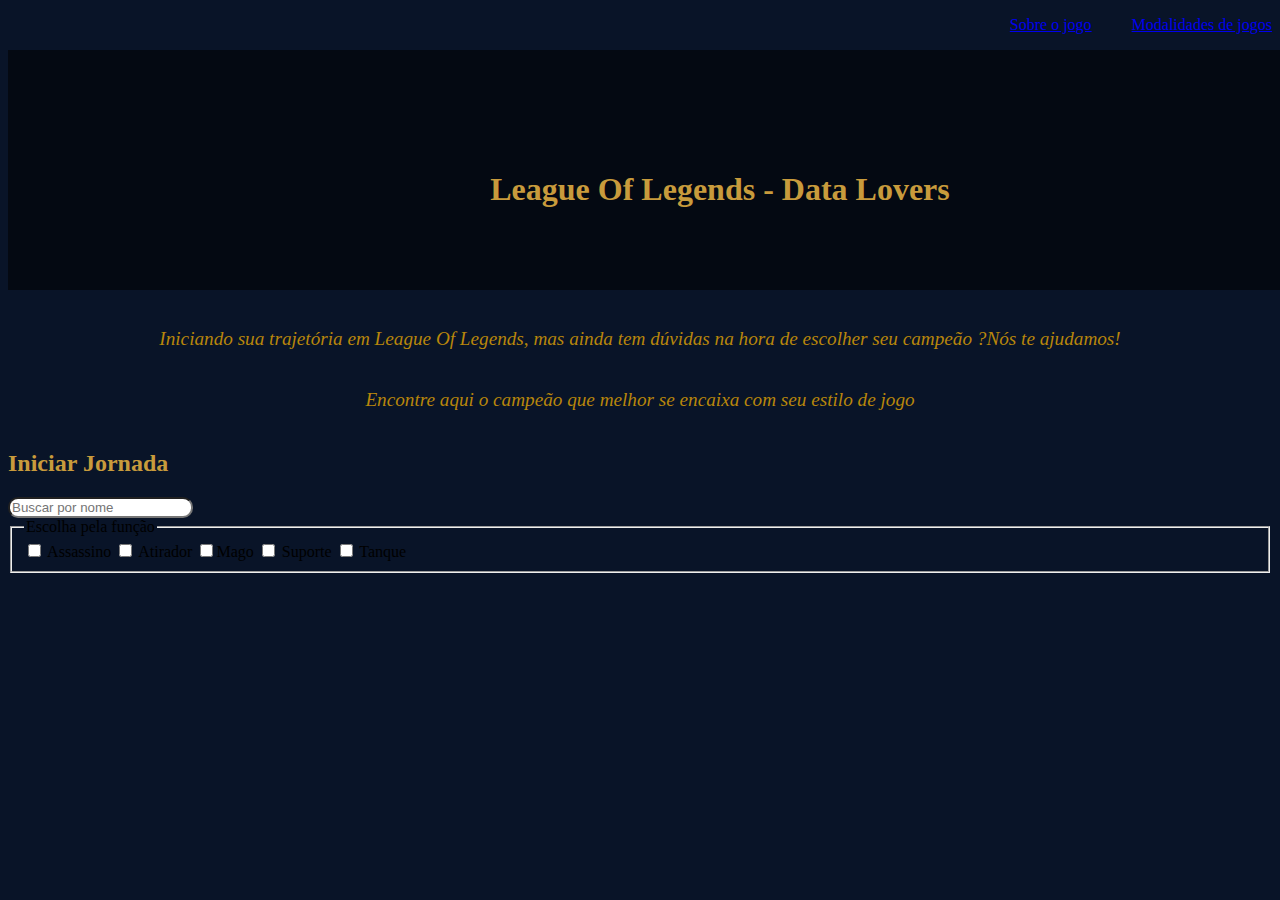
==== src/index.html @ b843c116 "Merge pull request #7 from TataSchultz/primeiro-filtro" ====
<!DOCTYPE html>
<html>
<head>
    <meta charset="utf-8">
    <meta name="viewport" content="width=device-width, initial-scale=1.0">
    <title>Projeto Data Lovers- LOL</title>
    <link rel="stylesheet" href="style.css" />
</head>
  <body>
    <nav class="nav"> 
      <ol>
        <ul> <a href="https://www.leagueoflegends.com/pt-br/how-to-play/" target="_blank"> Sobre o jogo </a></ul>
        <ul> <a href="https://www.techtudo.com.br/noticias/2021/03/league-of-legends-conheca-os-modos-de-jogo-do-lol-esports.ghtml" target="_blank"> Modalidades de jogos</a></ul>
      </ol>
    </nav>
    <header class="header">
      <h1> League Of Legends - Data Lovers </h1>
    </header>
      <main>
       <section class ="pequenaexplicação">
          <p> Iniciando sua trajetória em League Of Legends,  mas ainda tem dúvidas na hora de escolher seu campeão ? </p>
          <p> Nós te ajudamos!</p>
          <p> Encontre aqui o campeão que melhor se encaixa com seu estilo de jogo </p>
          </section>
          
         <div class="search-conteiner">
          <h2> Iniciar Jornada</h2>
          <input type="text" id="search" name="search" placeholder="Buscar por nome" list="champions-list" >
          <datalist id="champions-list"></datalist>
          </div>
           <form class="search-by-function" id="escolher">
            <fieldset>
             <legend>Escolha pela função</legend>
              <div>
               <input type="checkbox"  name="Assassin" > Assassino
               <input type="checkbox" name="Marksman"> Atirador
               <input type="checkbox" name="Mage">Mago 
               <input type="checkbox" name="Support"> Suporte  
               <input type="checkbox" name="Tank"> Tanque
            </div>
           </fieldset>
          </form>
        <section>
          <article class="card">
            <div class="champions-cards"></div>
         </section>
      </main>
    <script src="main.js" type="module"></script>
     

  

  </body>
</html>
---- src/style.css ----
body {
   background: #091428;
}
.header{
   display: flex;
   width: 100%;
   height: 5rem;
   justify-content: center;
   align-items: center;
   background-color: #040912;
   flex-direction: row;
   flex-flow: row wrap;
   padding: 5rem;
   color: #785A28;
   background-image: url(https://giffiles.alphacoders.com/276/2766.gif);

}
header h1 {
   border: #C8AA6E;
   padding: 20px;
   color: #C89B3C;
   width: 300%;
   text-align: center;
}
h2{
  color: #C89B3C;
}
.pequenaexplicação {
  margin:1em;
  display: flex;
  position: initial;
  flex-wrap: wrap;
  justify-content: center;
  font-style: italic;
  font-size: larger;
  color: darkgoldenrod;
}

nav ol{
  font-style: normal;
  display: flex;
  justify-content: flex-end;
}

#search{
  border-radius: 10px;
}
#text {
  border-radius: 10px;
}

.champions-cards {
   display: flex;
   flex-wrap: wrap;
   justify-content: space-between;
   margin-top: 20px;
 }
 
 .champions-cards .card {
   width: 30%;
   margin-bottom: 20px;
   box-shadow: 0px 0px 5px rgba(0, 0, 0, 0.2);
   border-radius: 5px;
   overflow: hidden;
   border: 2px solid #785A28;
   background-color:#1E282D ;
   color: #F0E6D2;
 }
 .card img{
   max-width: 100%;
   height: auto;
 }
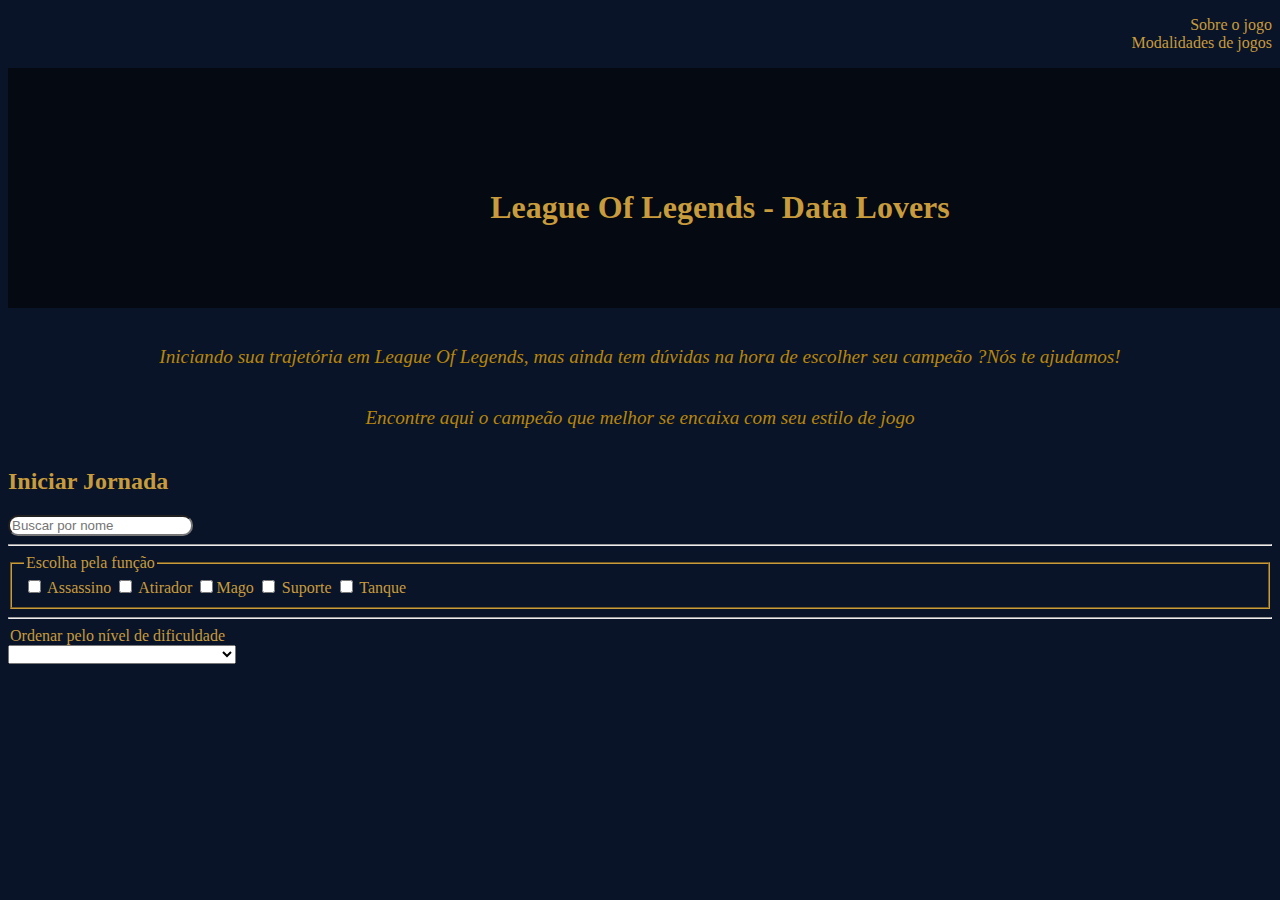
==== commit 04c73489: "html ordenaçao, filtros n funcionando" ====
--- a/src/index.html
+++ b/src/index.html
@@ -22,16 +22,19 @@
           <p> Nós te ajudamos!</p>
           <p> Encontre aqui o campeão que melhor se encaixa com seu estilo de jogo </p>
           </section>
-          
-         <div class="search-conteiner">
+          <section>
+          <div class="search-conteiner">
           <h2> Iniciar Jornada</h2>
           <input type="text" id="search" name="search" placeholder="Buscar por nome" list="champions-list" >
           <datalist id="champions-list"></datalist>
           </div>
+          <hr class="space">
+          
            <form class="search-by-function" id="escolher">
+           </div>
             <fieldset>
              <legend>Escolha pela função</legend>
-              <div>
+              <div class="checkbox-check">
                <input type="checkbox"  name="Assassin" > Assassino
                <input type="checkbox" name="Marksman"> Atirador
                <input type="checkbox" name="Mage">Mago 
@@ -39,16 +42,27 @@
                <input type="checkbox" name="Tank"> Tanque
             </div>
            </fieldset>
+
+           <hr class="space">
+            <legend> Ordenar pelo nível de dificuldade</legend>
+             <select class="difficulty-order" id="order">
+              <option disabled selected hidden> </option>
+              <option value="easy-hard" id="easy-hard">Dificuldade em ordem crescente </option>
+              <option value="hard-easy" id="hard-easy" >Dificuldade em ordem decrescente</option>
+             </select>
+
+           <!-- <div>
+            <p id="difficulty">Escolha pelo nível de dificuldade</p>
+            <input type="range" class="search-by-function" min="1" max="10" id="myRange" value="5"> -->
           </form>
+        </section>
         <section>
           <article class="card">
+          
             <div class="champions-cards"></div>
+          </article>
          </section>
       </main>
     <script src="main.js" type="module"></script>
-     
-
-  
-
   </body>
 </html>--- a/src/style.css
+++ b/src/style.css
@@ -13,7 +13,6 @@
    padding: 5rem;
    color: #785A28;
    background-image: url(https://giffiles.alphacoders.com/276/2766.gif);
-
 }
 header h1 {
    border: #C8AA6E;
@@ -36,14 +35,26 @@
   color: darkgoldenrod;
 }
 
-nav ol{
+.search-by-function {
+  color: #C89B3C;
+  
+}
+fieldset{
+  border-color: #C89B3C;
+}
+.nav ul a{
+  color: #C89B3C;
   font-style: normal;
   display: flex;
   justify-content: flex-end;
+  text-decoration: none;
+  
 }
 
 #search{
   border-radius: 10px;
+  
+
 }
 #text {
   border-radius: 10px;
@@ -65,8 +76,54 @@
    border: 2px solid #785A28;
    background-color:#1E282D ;
    color: #F0E6D2;
+
  }
  .card img{
    max-width: 100%;
    height: auto;
  }
+ 
+ @media (max-width: 768px) {
+ html {
+  font-size: auto;
+ }
+ }
+ 
+ @media (max-width: 630px){
+ .header{ 
+    display: auto ;
+    flex-direction: row;
+    font-size: 10px;
+    margin:auto;
+   }
+
+   .header h2{
+    font-size:xx-small;
+   }
+  
+ .champions-cards .card{
+  width: 80%;
+  max-width: 528px;
+  margin: auto;
+  grid-template-columns: repeat(auto-fit, minmax(250px, 1fr)); /* isso alinha as informaçoes dentro do card */
+ }
+
+.checkbox-check{
+  display: flex;
+}
+ 
+
+
+
+
+
+  /* display: grid; */ /*sem isso, o card ficou mais miudinho 
+  /* grid-template-columns: 310px 310px 310px; */
+  /* grid-template-columns: repeat(auto-fit, minmax(250px, 1fr)); /* isso alinha as informaçoes dentro do card  */
+  /* grid-gap: 20px; */
+  /* font-size: 17px; /*tamanho da letra de dentro do card no responsivo telas pequenas  */
+  /* line-height:0% */
+ } 
+ 
+ 
+ 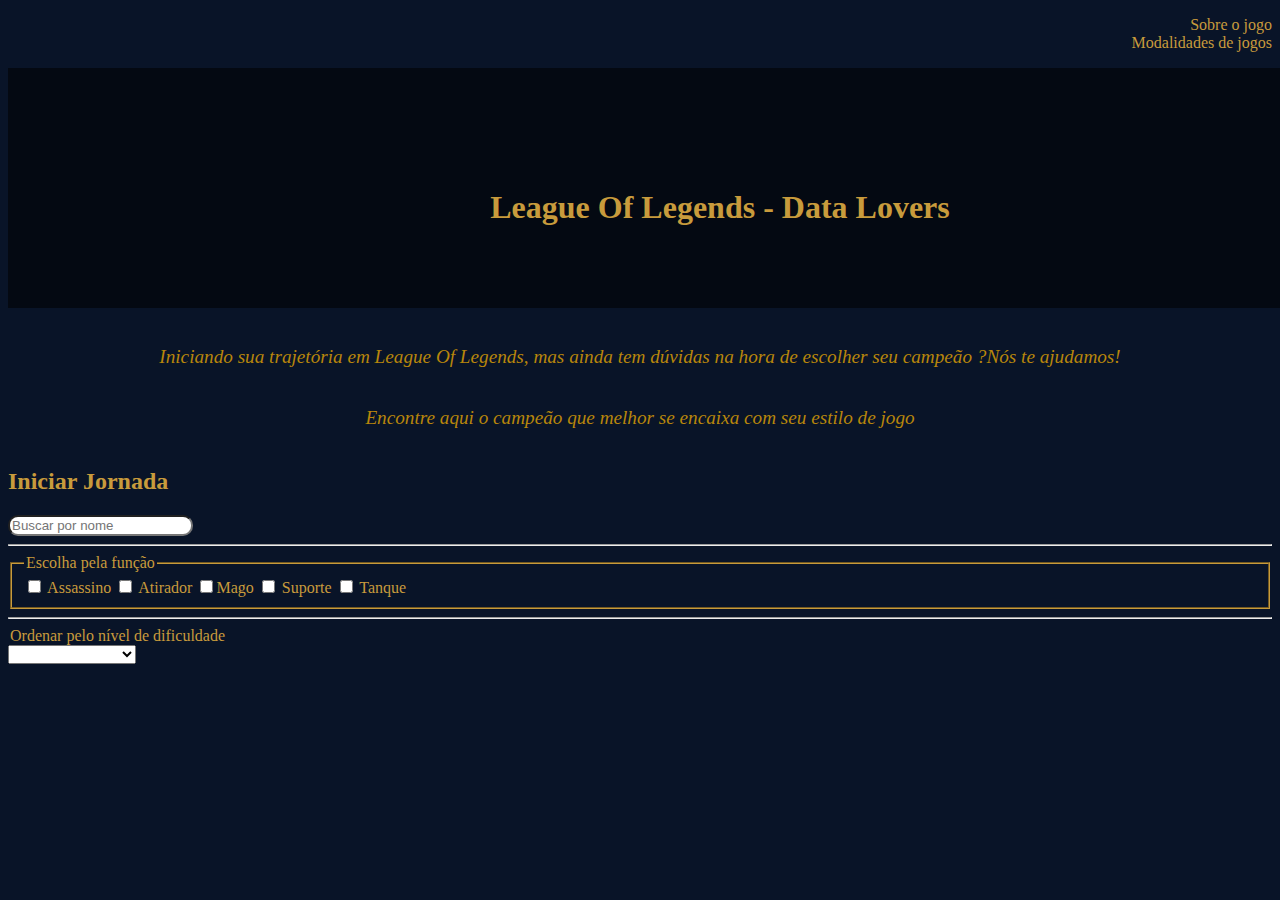
==== commit 363eb9c5: "Merge pull request #14 from TataSchultz/ordem-dificuldade" ====
--- a/src/index.html
+++ b/src/index.html
@@ -47,13 +47,9 @@
             <legend> Ordenar pelo nível de dificuldade</legend>
              <select class="difficulty-order" id="order">
               <option disabled selected hidden> </option>
-              <option value="easy-hard" id="easy-hard">Dificuldade em ordem crescente </option>
-              <option value="hard-easy" id="hard-easy" >Dificuldade em ordem decrescente</option>
+              <option value="easy-hard" id="easy-hard">Menor dificuldade </option>
+              <option value="hard-easy" id="hard-easy" >Maior dificuldade</option>
              </select>
-
-           <!-- <div>
-            <p id="difficulty">Escolha pelo nível de dificuldade</p>
-            <input type="range" class="search-by-function" min="1" max="10" id="myRange" value="5"> -->
           </form>
         </section>
         <section>
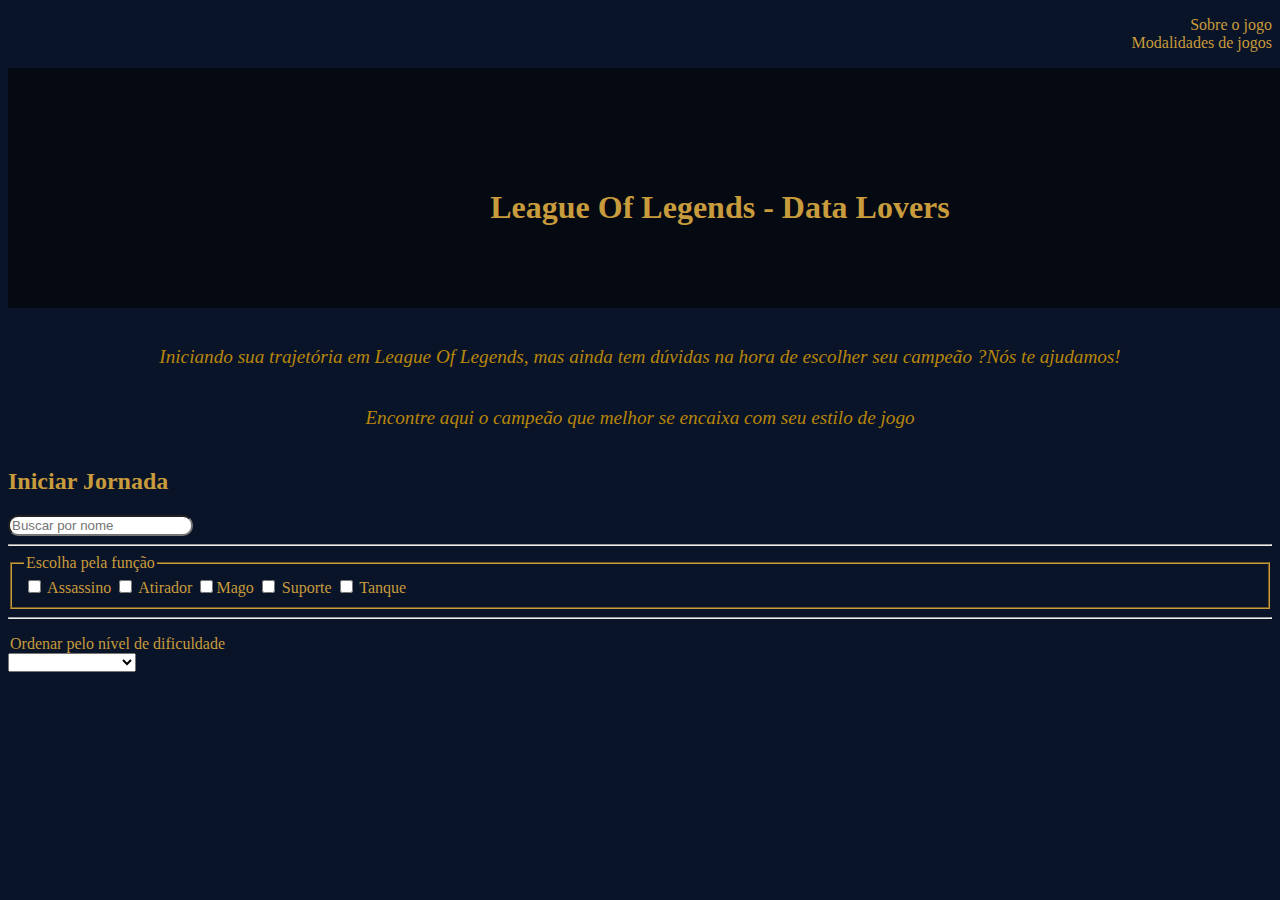
==== commit 5d503b37: "Merge pull request #17 from TataSchultz/ordem-dificuldade" ====
--- a/src/index.html
+++ b/src/index.html
@@ -31,7 +31,6 @@
           <hr class="space">
           
            <form class="search-by-function" id="escolher">
-           </div>
             <fieldset>
              <legend>Escolha pela função</legend>
               <div class="checkbox-check">
@@ -44,6 +43,7 @@
            </fieldset>
 
            <hr class="space">
+           <p class="mensage" id="show-percent"></p>
             <legend> Ordenar pelo nível de dificuldade</legend>
              <select class="difficulty-order" id="order">
               <option disabled selected hidden> </option>
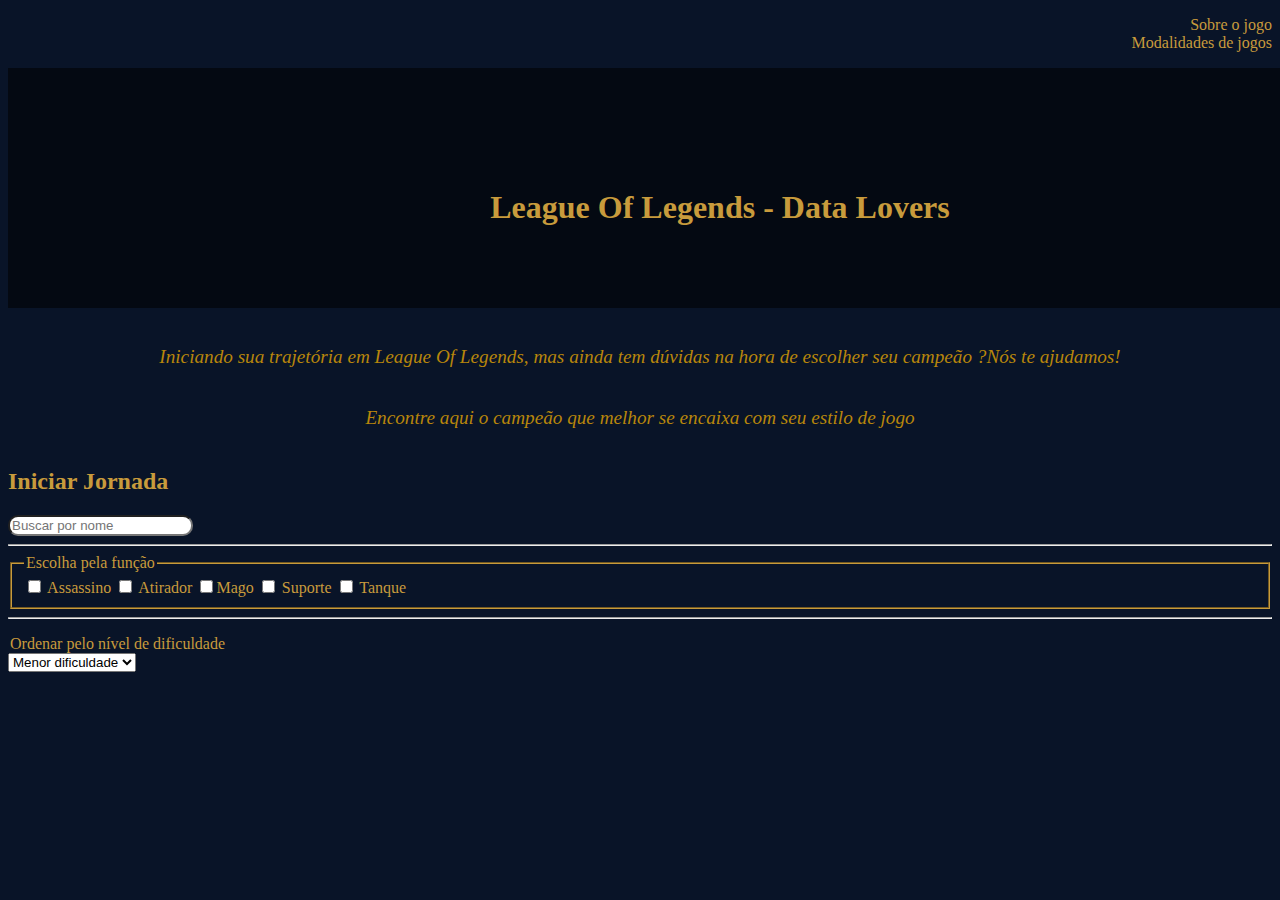
==== commit 76d9693b: "ultimas correçoes" ====
--- a/src/index.html
+++ b/src/index.html
@@ -41,15 +41,14 @@
                <input type="checkbox" name="Tank"> Tanque
             </div>
            </fieldset>
-
+           
            <hr class="space">
            <p class="mensage" id="show-percent"></p>
             <legend> Ordenar pelo nível de dificuldade</legend>
              <select class="difficulty-order" id="order">
-              <option disabled selected hidden> </option>
               <option value="easy-hard" id="easy-hard">Menor dificuldade </option>
               <option value="hard-easy" id="hard-easy" >Maior dificuldade</option>
-             </select>
+              </select>
           </form>
         </section>
         <section>
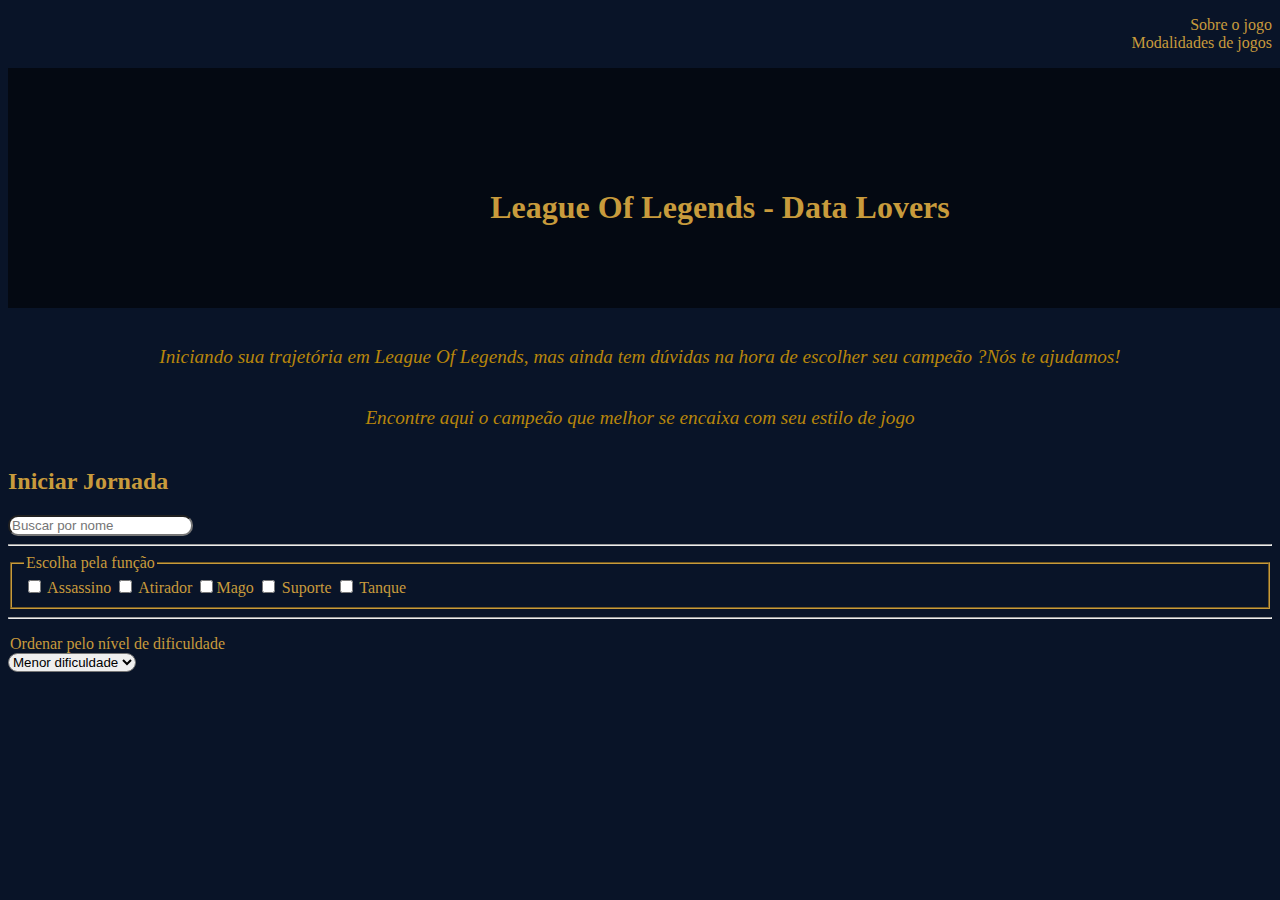
==== commit 083dfe3c: "index html alteração" ====
--- a/src/index.html
+++ b/src/index.html
@@ -29,7 +29,6 @@
           <datalist id="champions-list"></datalist>
           </div>
           <hr class="space">
-          
            <form class="search-by-function" id="escolher">
             <fieldset>
              <legend>Escolha pela função</legend>
@@ -41,7 +40,6 @@
                <input type="checkbox" name="Tank"> Tanque
             </div>
            </fieldset>
-           
            <hr class="space">
            <p class="mensage" id="show-percent"></p>
             <legend> Ordenar pelo nível de dificuldade</legend>
--- a/src/style.css
+++ b/src/style.css
@@ -59,6 +59,12 @@
 #text {
   border-radius: 10px;
 }
+.difficulty-order {
+
+border-radius: 10px;
+}
+
+
 
 .champions-cards {
    display: flex;
